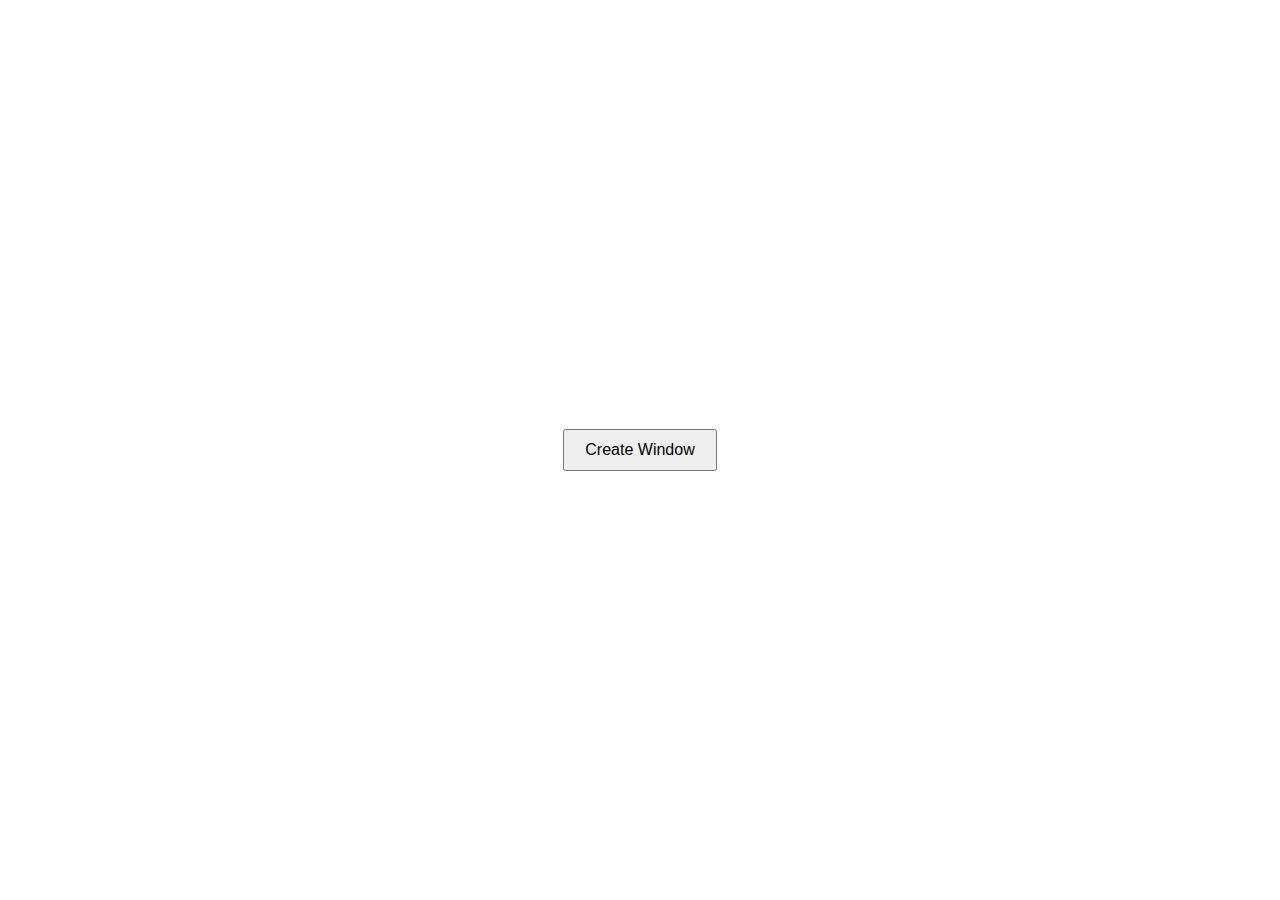
==== index.html @ cf87ce16 "First commit" ====
<!DOCTYPE html>
<html lang="en">
<head>
    <meta charset="UTF-8">
    <meta name="viewport" content="width=device-width, initial-scale=1.0">
    <title>Resizable Window</title>
    <link rel="stylesheet" href="styles.css">
</head>
<body>
    <button id="createWindowButton">Create Window</button>

    <template id="window-template">
        <div class="window">
            <div class="window-header">
                <span id="window-header-title">My Window</span>
                <div class="window-controls">
                    <button class="button close-button">X</button>
                    <button class="button extend-button">[ ]</button>
                    <button class="button collapse-button">-</button>
                </div>
            </div>
            <div class="window-content"> <p>This is a resizeable window.</p>
            </div>
        </div>
    </template>

    <script src="script.js"></script>
</body>
</html>
---- styles.css ----
/* #FF6600 Fiserv Orange */

body {
    display: flex;
    justify-content: center;
    align-items: center;
    height: 100vh;
    margin: 0;
    font-family: Arial, sans-serif;
    flex-direction: column;
}

button {
    padding: 10px 20px;
    margin: 20px;
    font-size: 16px;
    cursor: pointer;
}

.window {
    position: absolute;
    width: 400px;
    height: 300px;
    border: 2px solid #FF6600;
    box-shadow: 0 0 10px rgba(0, 0, 0, 0.1);
    background-color: white;
    resize: both;
    overflow: auto;
}

.window-header {
    display: flex;
    justify-content: space-between;
    background-color: #FF6600;
    color: white;
    align-items: center;
    padding: 5px;
    cursor: move;
}


.window-controls {
    display: flex;
}

.button {
    margin: 0 2px;
    padding: 2px 8px;
    cursor: pointer;
    border: none;
    background: #FF6600;
    color: white;
    font-size: 14px;
    border-radius: 3px;
}

.window-content{
    padding: 10px;
}

.hidden {
    display: none;
}
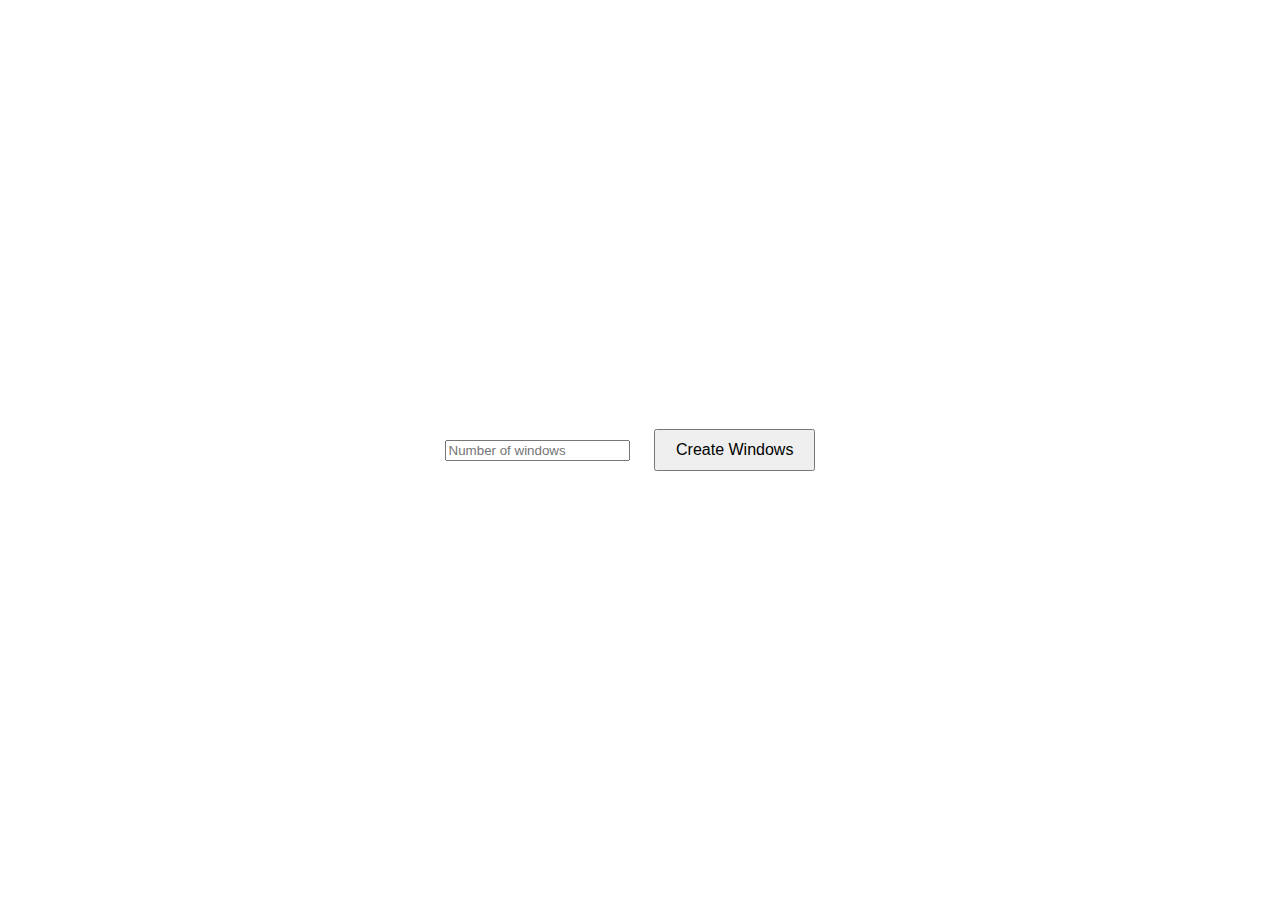
==== commit b454b640: "added toolbar" ====
--- a/index.html
+++ b/index.html
@@ -7,22 +7,46 @@
     <link rel="stylesheet" href="styles.css">
 </head>
 <body>
-    <button id="createWindowButton">Create Window</button>
+    <div class= "toolbar">
+        <input type="number" id="windowCount" placeholder="Number of windows" min="1">
+        <button id="createWindowButton">Create Windows</button>
+    </div>
+
 
     <template id="window-template">
         <div class="window">
             <div class="window-header">
                 <span id="window-header-title">My Window</span>
-                <div class="window-controls">
-                    <button class="button close-button">X</button>
-                    <button class="button extend-button">[ ]</button>
-                    <button class="button collapse-button">-</button>
+                    <div class="window-controls">
+                        <button class="button close-button">X</button>
+                        <button class="button extend-button">[ ]</button>
+                        <button class="button collapse-button">-</button>
+                    </div>
                 </div>
+                <div class="window-content">
+                <p>This is a resizeable window.</p>
             </div>
-            <div class="window-content"> <p>This is a resizeable window.</p>
-            </div>
+            <!-- SVG Resizers -->
+            <svg class="resizer top-left" width="20" height="20">
+                <path d="M20,0 L0,0 L0,20" stroke="#F4C430" stroke-width="10" fill="none"/>
+            </svg>
+            <svg class="resizer top-right" width="20" height="20">
+                <path d="M0,0 L20,0 L20,20" stroke="#F4C430" stroke-width="10" fill="none"/>
+            </svg>
+            <svg class="resizer bottom-left" width="20" height="20">
+                <path d="M0,0 L0,20 L20,20" stroke="#F4C430" stroke-width="10" fill="none"/>
+            </svg>
+            <svg class="resizer bottom-right" width="20" height="20">
+                <path d="M0,20 L20,20 L20,0" stroke="#F4C430" stroke-width="10" fill="none"/>
+            </svg>
+            <!-- Border Resizers -->
+            <div class="border-resizer top horizontal"></div>
+            <div class="border-resizer right vertical"></div>
+            <div class="border-resizer bottom horizontal"></div>
+            <div class="border-resizer left vertical"></div>
         </div>
     </template>
+    
 
     <script src="script.js"></script>
 </body>
--- a/styles.css
+++ b/styles.css
@@ -1,5 +1,3 @@
-/* #FF6600 Fiserv Orange */
-
 body {
     display: flex;
     justify-content: center;
@@ -21,11 +19,10 @@
     position: absolute;
     width: 400px;
     height: 300px;
-    border: 2px solid #FF6600;
-    box-shadow: 0 0 10px rgba(0, 0, 0, 0.1);
+    border: 3px solid #FF6600; /* Border for the entire window */
+    box-shadow: 0 0 10px rgba(0, 0, 0, 0.1); /* Box-shadow */
     background-color: white;
-    resize: both;
-    overflow: auto;
+    overflow: auto; /* To handle overflowing content */
 }
 
 .window-header {
@@ -36,11 +33,18 @@
     align-items: center;
     padding: 5px;
     cursor: move;
+    user-select: none;
+    height: 30px;
+    border: 3px solid #FF6600; /* Add 3px borders */
+    position: absolute;
+    left: 5px; /* Adjust position */
+    right: 5px; /* Adjust position */
+    top: 5px; /* Adjust position */
 }
-
 
 .window-controls {
     display: flex;
+    margin-right: 10px;
 }
 
 .button {
@@ -54,10 +58,95 @@
     border-radius: 3px;
 }
 
-.window-content{
+.window-content {
     padding: 10px;
+    border: 3px solid #FF6600; /* Add 3px borders */
+    position: absolute;
+    left: 5px; /* Adjust position */
+    right: 5px; /* Adjust position */
+    top: 36px; /* Adjust position to be below header */
+    bottom: 5px; /* Adjust position */
 }
 
 .hidden {
     display: none;
 }
+
+/* Resizer styles */
+.resizer {
+    position: absolute;
+    z-index: 100;
+    width: 20px;
+    height: 20px;
+    
+    cursor: pointer;
+}
+
+.resizer.top-left {
+    top: 0px;
+    left: 0px;
+    cursor: nwse-resize;
+}
+
+.resizer.top-right {
+    top: 0px;
+    right: 0px;
+    cursor: nesw-resize;
+}
+
+.resizer.bottom-left {
+    bottom: 0px;
+    left: 0px;
+    cursor: nesw-resize;
+}
+
+.resizer.bottom-right {
+    bottom: 0px;
+    right: 0px;
+    cursor: nwse-resize;
+}
+
+
+ .border-resizer {
+    z-index: 10;
+    position: absolute;
+}
+
+.border-resizer.horizontal {
+    height: 5px;
+    left: 0;
+    right: 0;
+    background-color: transparent;
+}
+
+.border-resizer.vertical {
+    width: 5px;
+    top: 0;
+    bottom: 0;
+    background-color: transparent;
+} 
+
+.border-resizer.top {
+    top: 0px;
+    cursor: ns-resize;
+}
+
+.border-resizer.right {
+    right: 0px;
+    cursor: ew-resize;
+}
+
+.border-resizer.bottom {
+    bottom: 0px; 
+    cursor: ns-resize;
+}
+
+.border-resizer.left {
+    left: 0px;
+    cursor: ew-resize;
+}
+
+/* Highlight active resizer */
+ .border-resizer:hover {
+    background-color: #F4C430;
+}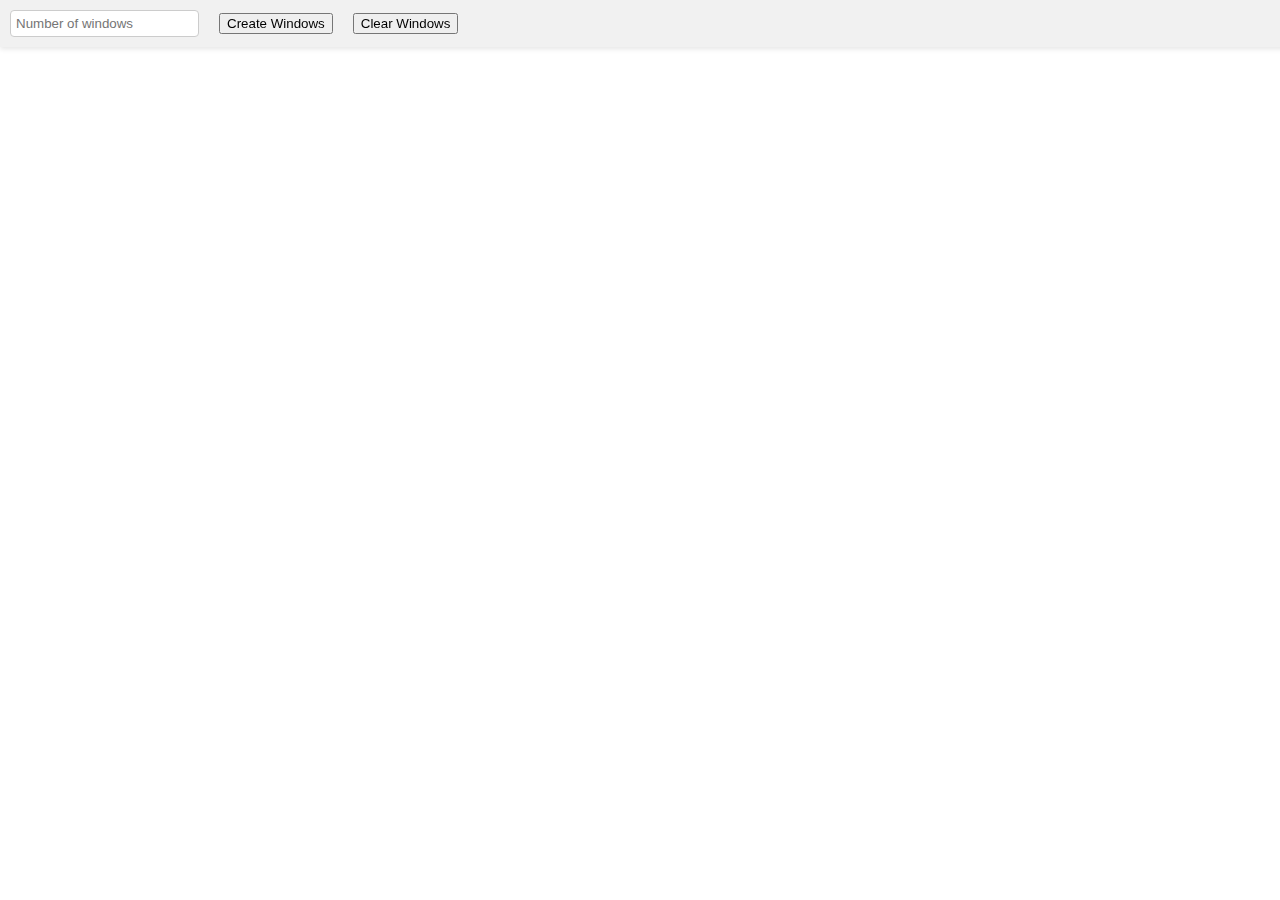
==== commit f79c65dc: "Adding clear windows button to html" ====
--- a/index.html
+++ b/index.html
@@ -10,10 +10,11 @@
     <div class= "toolbar">
         <input type="number" id="windowCount" placeholder="Number of windows" min="1">
         <button id="createWindowButton">Create Windows</button>
+        <button id="clearWindowsButton">Clear Windows</button>
     </div>
 
 
-    <template id="window-template">
+    <template class="window-template">
         <div class="window">
             <div class="window-header">
                 <span id="window-header-title">My Window</span>
--- a/styles.css
+++ b/styles.css
@@ -3,16 +3,40 @@
     justify-content: center;
     align-items: center;
     height: 100vh;
+    width: 100vh;
     margin: 0;
+    padding: 0;
+    overflow: hidden;
     font-family: Arial, sans-serif;
     flex-direction: column;
 }
 
-button {
+.button {
     padding: 10px 20px;
     margin: 20px;
     font-size: 16px;
     cursor: pointer;
+}
+
+.toolbar {
+    width: 100%;
+    padding: 10px;
+    background-color: #f1f1f1;
+    position: fixed;
+    top: 0;
+    left: 0;
+    display: flex;
+    align-items: center;
+    box-shadow: 0 2px 5px rgba(0, 0, 0, 0.1);
+    z-index: 2000;
+    user-select: none;
+    gap: 20px;
+}
+
+.toolbar input {
+    padding: 5px;
+    border: 1px solid #ccc;
+    border-radius: 4px;
 }
 
 .window {
@@ -22,7 +46,7 @@
     border: 3px solid #FF6600; /* Border for the entire window */
     box-shadow: 0 0 10px rgba(0, 0, 0, 0.1); /* Box-shadow */
     background-color: white;
-    overflow: auto; /* To handle overflowing content */
+    margin-top: 50px; /* avoids toolbar */
 }
 
 .window-header {
@@ -76,38 +100,37 @@
 .resizer {
     position: absolute;
     z-index: 100;
-    width: 20px;
-    height: 20px;
+    width: 20px;  /* Visual size */
+    height: 20px; /* Visual size */
     
-    cursor: pointer;
+    background-color: transparent;
 }
 
 .resizer.top-left {
-    top: 0px;
-    left: 0px;
+    top: 0;
+    left: 0;
     cursor: nwse-resize;
 }
 
 .resizer.top-right {
-    top: 0px;
-    right: 0px;
+    top: 0;
+    right: 0;
     cursor: nesw-resize;
 }
 
 .resizer.bottom-left {
-    bottom: 0px;
-    left: 0px;
+    bottom: 0;
+    left: 0;
     cursor: nesw-resize;
 }
 
 .resizer.bottom-right {
-    bottom: 0px;
-    right: 0px;
+    bottom: 0;
+    right: 0;
     cursor: nwse-resize;
 }
 
-
- .border-resizer {
+.border-resizer {
     z-index: 10;
     position: absolute;
 }
@@ -124,7 +147,7 @@
     top: 0;
     bottom: 0;
     background-color: transparent;
-} 
+}
 
 .border-resizer.top {
     top: 0px;
@@ -147,6 +170,6 @@
 }
 
 /* Highlight active resizer */
- .border-resizer:hover {
+.border-resizer:hover {
     background-color: #F4C430;
-}+}
